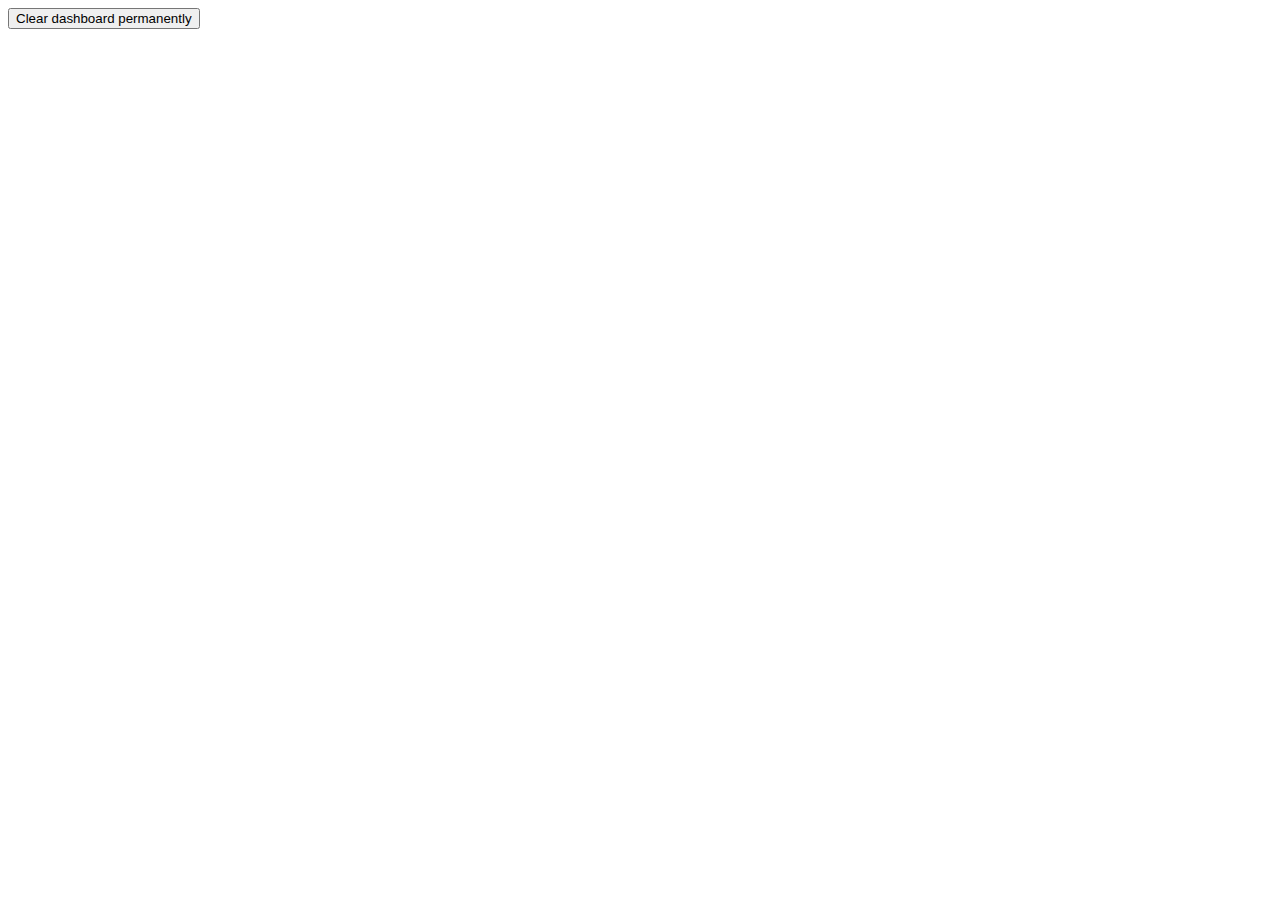
==== delete.html @ 2f371338 "Add files via upload" ====
<!DOCTYPE html>
<html>
<head>
    <title>Clear Dashboard</title>
</head>
<body>
    <form method="post" action="delete.php">
        <input type="submit" value="Clear dashboard permanently">
    </form>
    
    
</body>
</html>
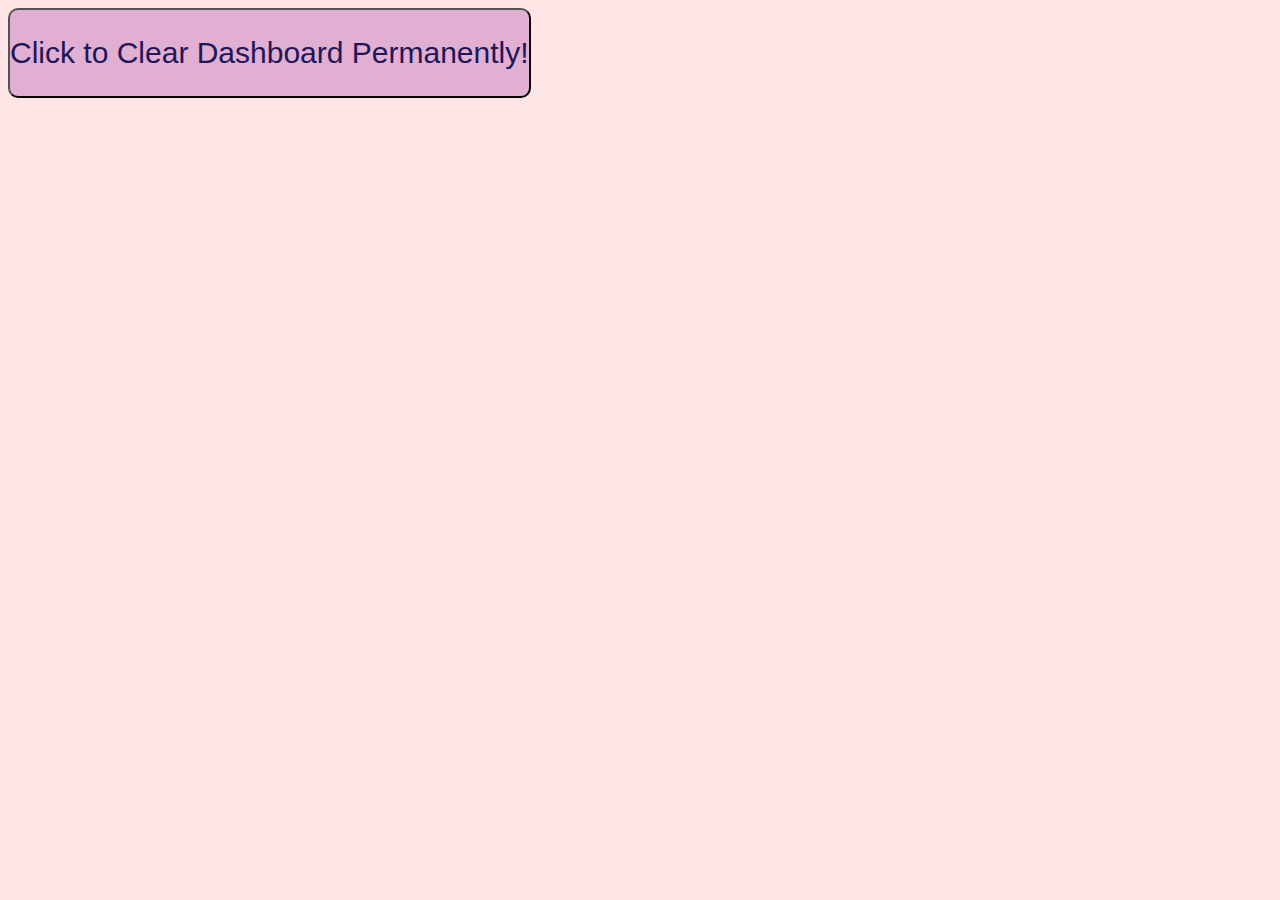
==== commit c06c5956: "clear dashboard dialog page updated with new css design, minor changes on clear dashboard and image " ====
--- a/delete.html
+++ b/delete.html
@@ -2,10 +2,27 @@
 <html>
 <head>
     <title>Clear Dashboard</title>
+    <style>
+        body {
+                    background-color: #FFE6E6;
+                }
+                input {
+                    background-color: #E1AFD1;
+                    color: #201658;
+                    font-size: 30px;
+                    display: flex;
+                    justify-content: center;
+                    align-items: center;
+                    height:10vh;
+                    margin:0px;
+                    padding:0px;
+                    border-radius:10px;
+                }
+    </style>
 </head>
 <body>
     <form method="post" action="delete.php">
-        <input type="submit" value="Clear dashboard permanently">
+        <input type="submit" value="Click to Clear Dashboard Permanently!">
     </form>
     
     
